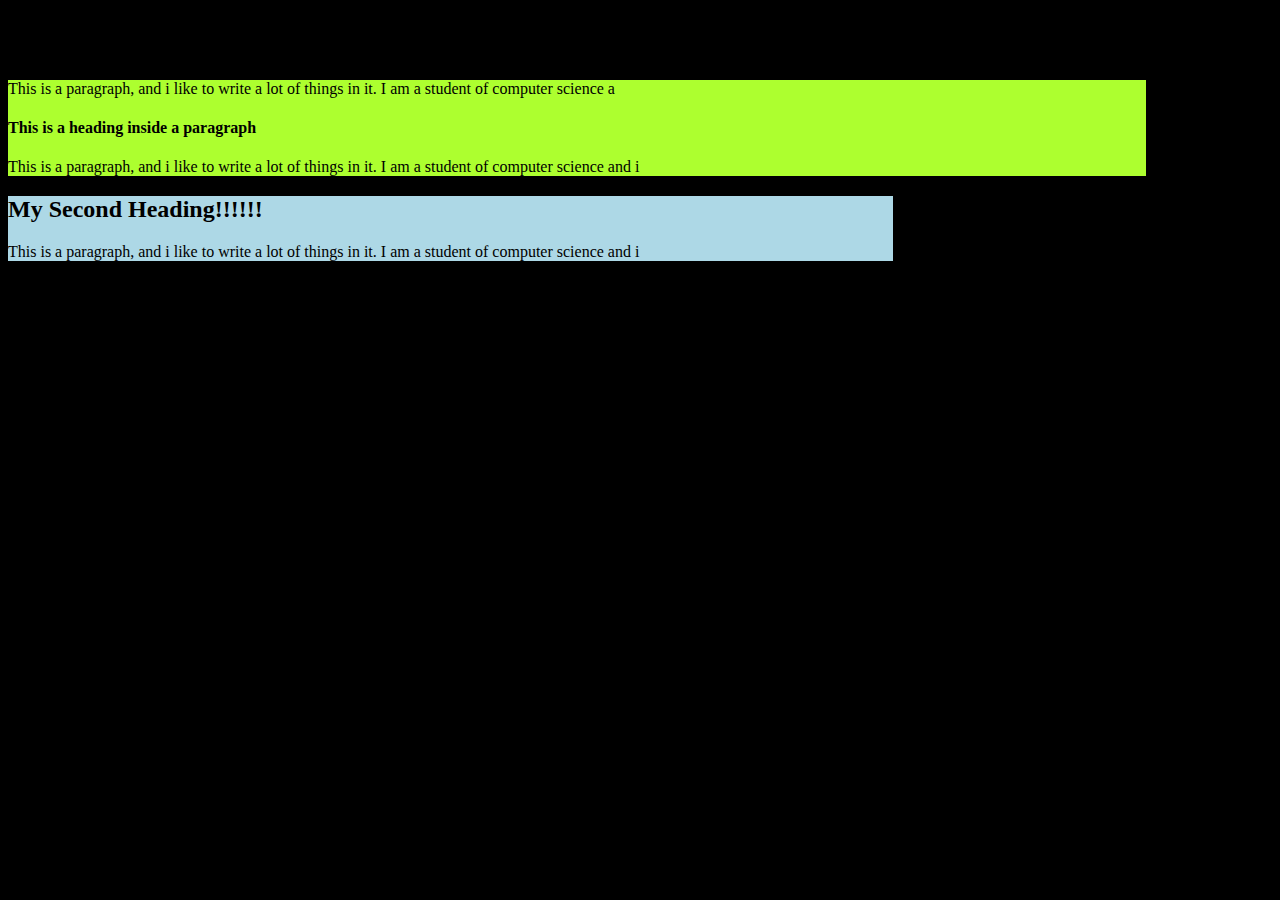
==== index.html @ c72cf763 "Started with HTML & CSS" ====
<!DOCTYPE html>
<html lang="en">

<head>
    <meta charset="UTF-8">
    <meta name="viewport" content="width=device-width, initial-scale=1.0">
    <title>This is Murtaza's website</title>
    <link rel="stylesheet" href="/style.css">
</head>

<body>
    <!-- Heading tags -->
    <h1>My First Heading!!!!!!</h1>

    <!-- First dev -->
    <div class="myDev">
        <p>
            This is a paragraph, and i like to write a lot of things in it. I am a student of computer science a
        </p>

        <h4>
            This is a heading inside a paragraph
        </h4>

        <p>
            This is a paragraph, and i like to write a lot of things in it. I am a student of computer science and i
        </p>
    </div>

    <!-- Second dev -->
    <div class="secondDev">
        <h2>My Second Heading!!!!!!</h2>
        <p>
            This is a paragraph, and i like to write a lot of things in it. I am a student of computer science and i
        </p>
    </div>

</body>

</html>
---- style.css ----
body {
    background-color: black;
}

.myDev {
    background-color: greenyellow;
    width: 90%;
}


.secondDev {
    background-color: lightblue;
    width: 70%;
}
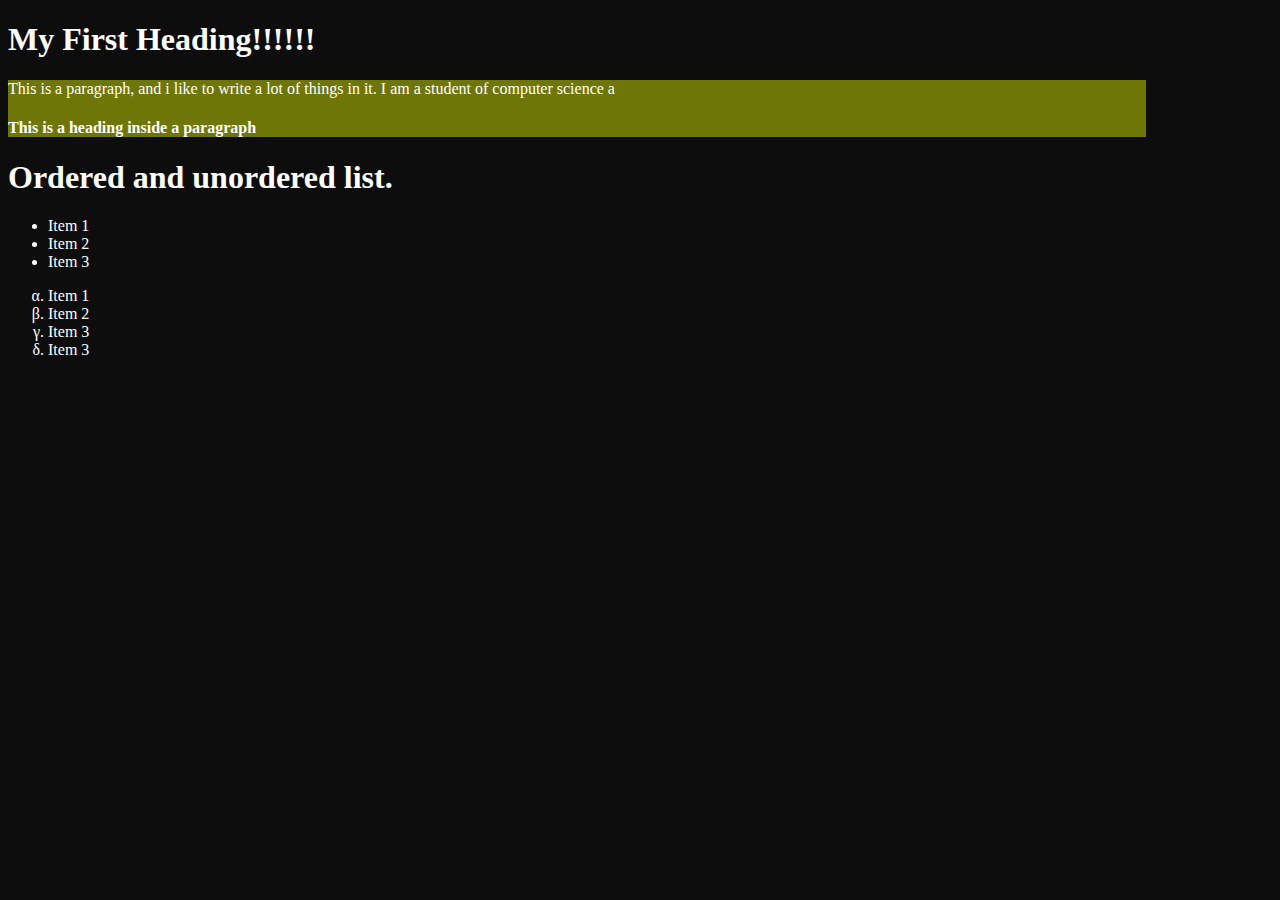
==== commit 628dafde: "Learning ordered and unordered lists" ====
--- a/index.html
+++ b/index.html
@@ -4,7 +4,7 @@
 <head>
     <meta charset="UTF-8">
     <meta name="viewport" content="width=device-width, initial-scale=1.0">
-    <title>This is Murtaza's website</title>
+    <title>Basic HTML & CSS</title>
     <link rel="stylesheet" href="/style.css">
 </head>
 
@@ -17,23 +17,25 @@
         <p>
             This is a paragraph, and i like to write a lot of things in it. I am a student of computer science a
         </p>
-
         <h4>
             This is a heading inside a paragraph
         </h4>
+    </div>
+    <h1>
+        Ordered and unordered list.
+    </h1>
+    <ul> <!-- Parent Unordered list -->
+        <li>Item 1</li>
+        <li>Item 2</li>
+        <li>Item 3</li>
+    </ul>
 
-        <p>
-            This is a paragraph, and i like to write a lot of things in it. I am a student of computer science and i
-        </p>
-    </div>
-
-    <!-- Second dev -->
-    <div class="secondDev">
-        <h2>My Second Heading!!!!!!</h2>
-        <p>
-            This is a paragraph, and i like to write a lot of things in it. I am a student of computer science and i
-        </p>
-    </div>
+    <ol>
+        <li>Item 1</li>
+        <li>Item 2</li>
+        <li>Item 3</li>
+        <li>Item 3</li>
+    </ol>
 
 </body>
 
--- a/style.css
+++ b/style.css
@@ -1,14 +1,17 @@
 body {
-    background-color: black;
+    background-color: rgb(13, 13, 13);
+    color: white;
 }
 
 .myDev {
-    background-color: greenyellow;
+    background-color: rgb(111, 118, 8);
     width: 90%;
 }
 
 
-.secondDev {
-    background-color: lightblue;
-    width: 70%;
+ol {
+    /* list-style:armenian */
+    /* list-style-type: square; */
+    /* list-style-type: lower-roman; */
+    list-style-type: lower-greek;
 }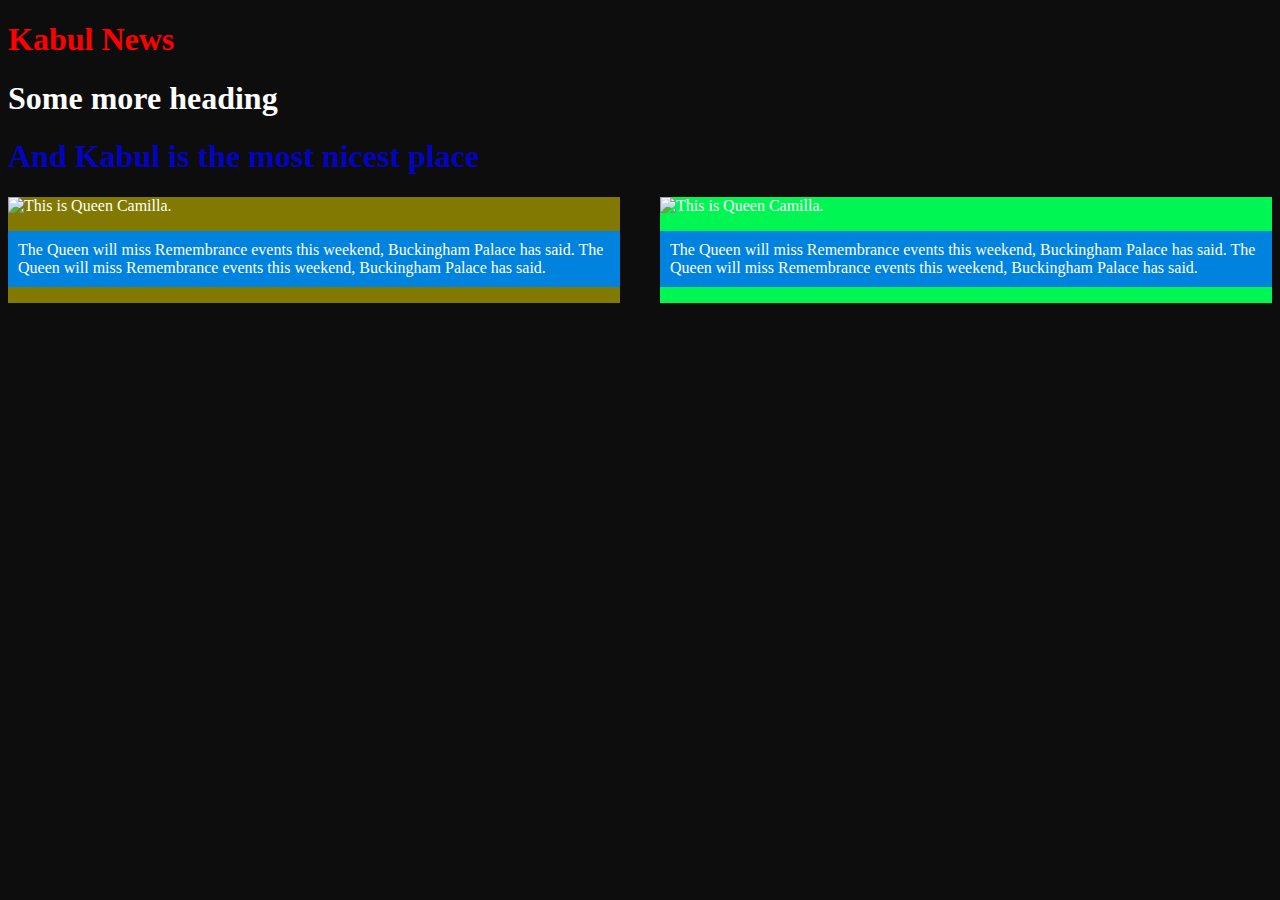
==== commit 35367999: "Created a simple layout" ====
--- a/index.html
+++ b/index.html
@@ -10,33 +10,40 @@
 
 <body>
     <!-- Heading tags -->
-    <h1>My First Heading!!!!!!</h1>
+    <h1>Kabul News</h1>
+    <h1 class="my-h1">Some more heading</h1>
+    <h1 id="heading-1">And Kabul is the most nicest place</h1>
 
-    <!-- First dev -->
-    <div class="myDev">
-        <p>
-            This is a paragraph, and i like to write a lot of things in it. I am a student of computer science a
-        </p>
-        <h4>
-            This is a heading inside a paragraph
-        </h4>
+    <!-- Parent (Container) -->
+    <div class="container">
+        <!-- First box -->
+        <div class="box-1">
+            <img class="caimlla-img"
+                src="https://e3.365dm.com/24/11/1600x900/skynews-camilla-queen-samoa_6743223.jpg?20241109131500"
+                alt="This is Queen Camilla.">
+
+            <p>
+                The Queen will miss Remembrance events this weekend, Buckingham Palace has said.
+                The Queen will miss Remembrance events this weekend, Buckingham Palace has said.
+            </p>
+
+        </div>
+
+        <!-- Second box -->
+        <div class="box-2">
+            <img class="caimlla-img"
+                src="https://e3.365dm.com/24/11/1600x900/skynews-camilla-queen-samoa_6743223.jpg?20241109131500"
+                alt="This is Queen Camilla.">
+
+            <p>
+                The Queen will miss Remembrance events this weekend, Buckingham Palace has said.
+                The Queen will miss Remembrance events this weekend, Buckingham Palace has said.
+
+            </p>
+
+        </div>
+
     </div>
-    <h1>
-        Ordered and unordered list.
-    </h1>
-    <ul> <!-- Parent Unordered list -->
-        <li>Item 1</li>
-        <li>Item 2</li>
-        <li>Item 3</li>
-    </ul>
-
-    <ol>
-        <li>Item 1</li>
-        <li>Item 2</li>
-        <li>Item 3</li>
-        <li>Item 3</li>
-    </ol>
-
 </body>
 
 </html>--- a/style.css
+++ b/style.css
@@ -3,15 +3,42 @@
     color: white;
 }
 
-.myDev {
-    background-color: rgb(111, 118, 8);
-    width: 90%;
+
+/* General */
+h1 {
+    color: red;
 }
 
+/* Class */
+.my-h1 {
+    color: white;
+}
 
-ol {
-    /* list-style:armenian */
-    /* list-style-type: square; */
-    /* list-style-type: lower-roman; */
-    list-style-type: lower-greek;
+/* ID */
+#heading-1 {
+    color: rgb(4, 4, 191);
+}
+
+.caimlla-img {
+    width: 40%;
+    height: auto;
+}
+
+.box-1 {
+    background-color: rgb(129, 121, 2);
+}
+
+.box-2 {
+    background-color: rgb(0, 246, 82);
+}
+
+.container {
+    display: flex;
+    justify-content:space-between;
+    gap: 40px;
+}
+p {
+    background-color: rgb(0, 130, 223);
+    padding: 10px;
+    /* margin: 10px; */
 }